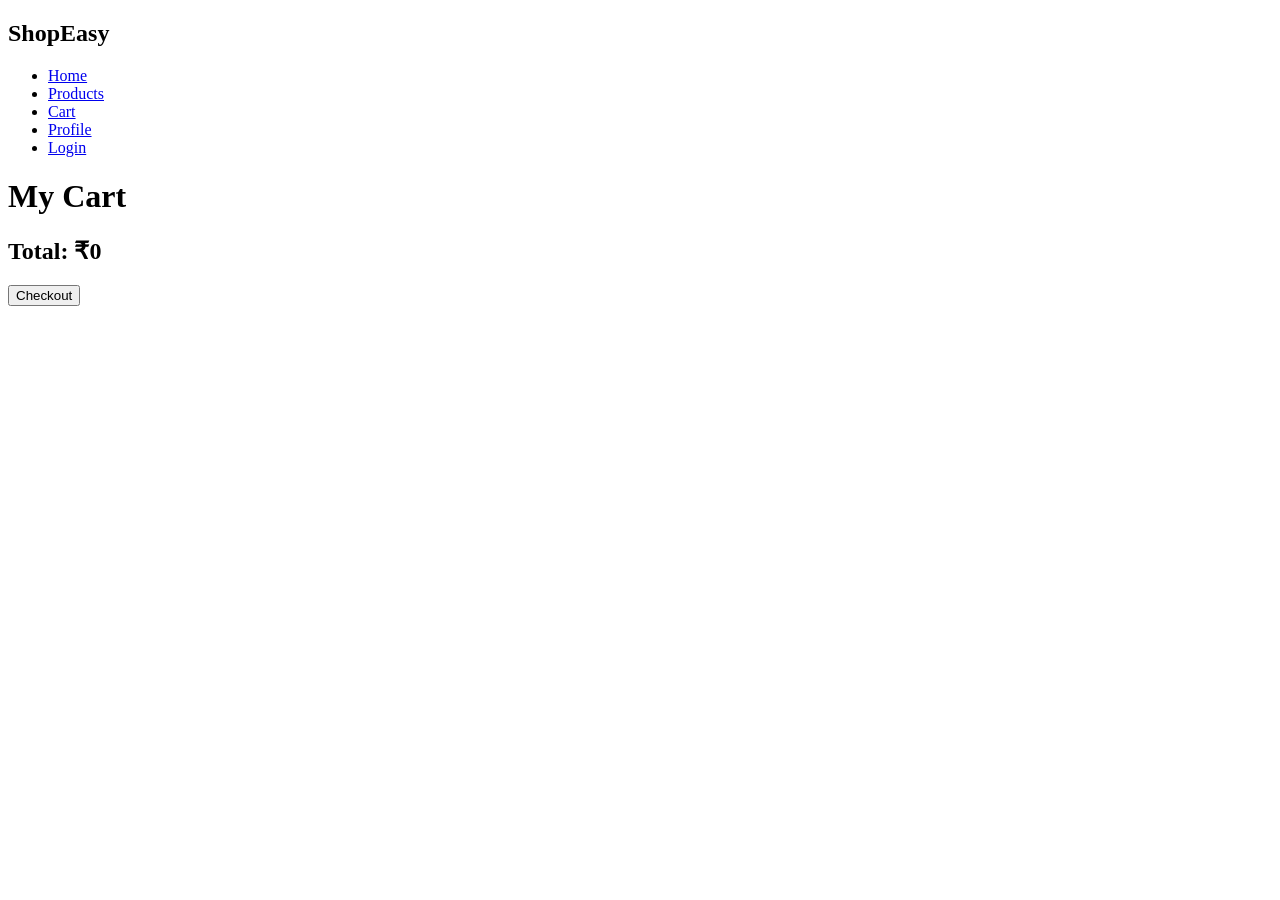
==== cart.html @ b52e3a83 "Add files via upload" ====
<!DOCTYPE html>
<html lang="en">
<head>
<meta charset="UTF-8">
<meta name="viewport" content="width=device-width, initial-scale=1.0">
<title>Cart - ShopEasy</title>

<link rel="stylesheet" href="css/cart.css">
</head>

<body>

<nav>
    <h2>ShopEasy</h2>

    <ul>
    <li><a href="index.html">Home</a></li>
    <li><a href="products.html">Products</a></li>
    <li><a href="cart.html">Cart</a></li>
    <li><a href="profile.html">Profile</a></li>
    <li><a href="login.html">Login</a></li>
    </ul>
</nav>

<div class="container">

    <h1>My Cart</h1>

    <div id="cart-items"></div>

    <div class="total-box">

        <h2 id="total-price">
            Total: ₹0
        </h2>

        <button onclick="checkout()">
            Checkout
        </button>

    </div>

</div>

<script src="js/cart.js"></script>

</body>
</html>
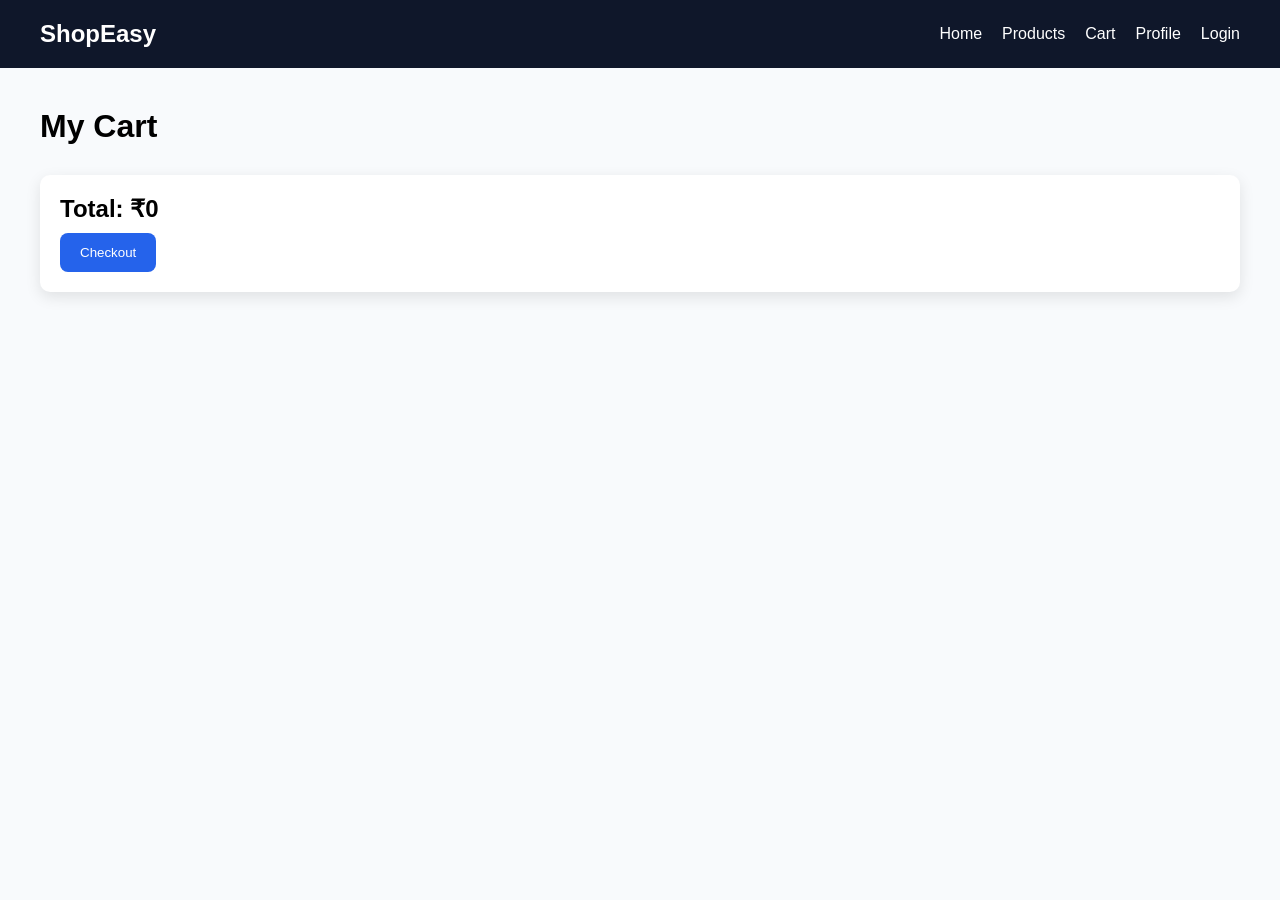
==== commit bfb368d8: "Update cart.html" ====
--- a/cart.html
+++ b/cart.html
@@ -5,7 +5,7 @@
 <meta name="viewport" content="width=device-width, initial-scale=1.0">
 <title>Cart - ShopEasy</title>
 
-<link rel="stylesheet" href="css/cart.css">
+<link rel="stylesheet" href="cart.css">
 </head>
 
 <body>
@@ -42,7 +42,7 @@
 
 </div>
 
-<script src="js/cart.js"></script>
+<script src="cart.js"></script>
 
 </body>
-</html>+</html>
--- a/cart.css
+++ b/cart.css
@@ -0,0 +1,75 @@
+*{
+margin:0;
+padding:0;
+box-sizing:border-box;
+font-family:Arial,sans-serif;
+}
+
+body{
+background:#F8FAFC;
+}
+
+nav{
+background:#0F172A;
+padding:20px 40px;
+display:flex;
+justify-content:space-between;
+align-items:center;
+}
+
+nav h2{
+color:white;
+}
+
+nav ul{
+display:flex;
+gap:20px;
+list-style:none;
+}
+
+nav a{
+color:white;
+text-decoration:none;
+}
+
+.container{
+padding:40px;
+}
+
+.cart-item{
+background:white;
+padding:20px;
+margin-bottom:15px;
+border-radius:10px;
+display:flex;
+justify-content:space-between;
+align-items:center;
+box-shadow:0 5px 15px rgba(0,0,0,.1);
+}
+
+.remove-btn{
+background:red;
+color:white;
+border:none;
+padding:10px 15px;
+border-radius:5px;
+cursor:pointer;
+}
+
+.total-box{
+margin-top:30px;
+background:white;
+padding:20px;
+border-radius:10px;
+box-shadow:0 5px 15px rgba(0,0,0,.1);
+}
+
+.total-box button{
+margin-top:10px;
+padding:12px 20px;
+background:#2563EB;
+color:white;
+border:none;
+border-radius:8px;
+cursor:pointer;
+}
